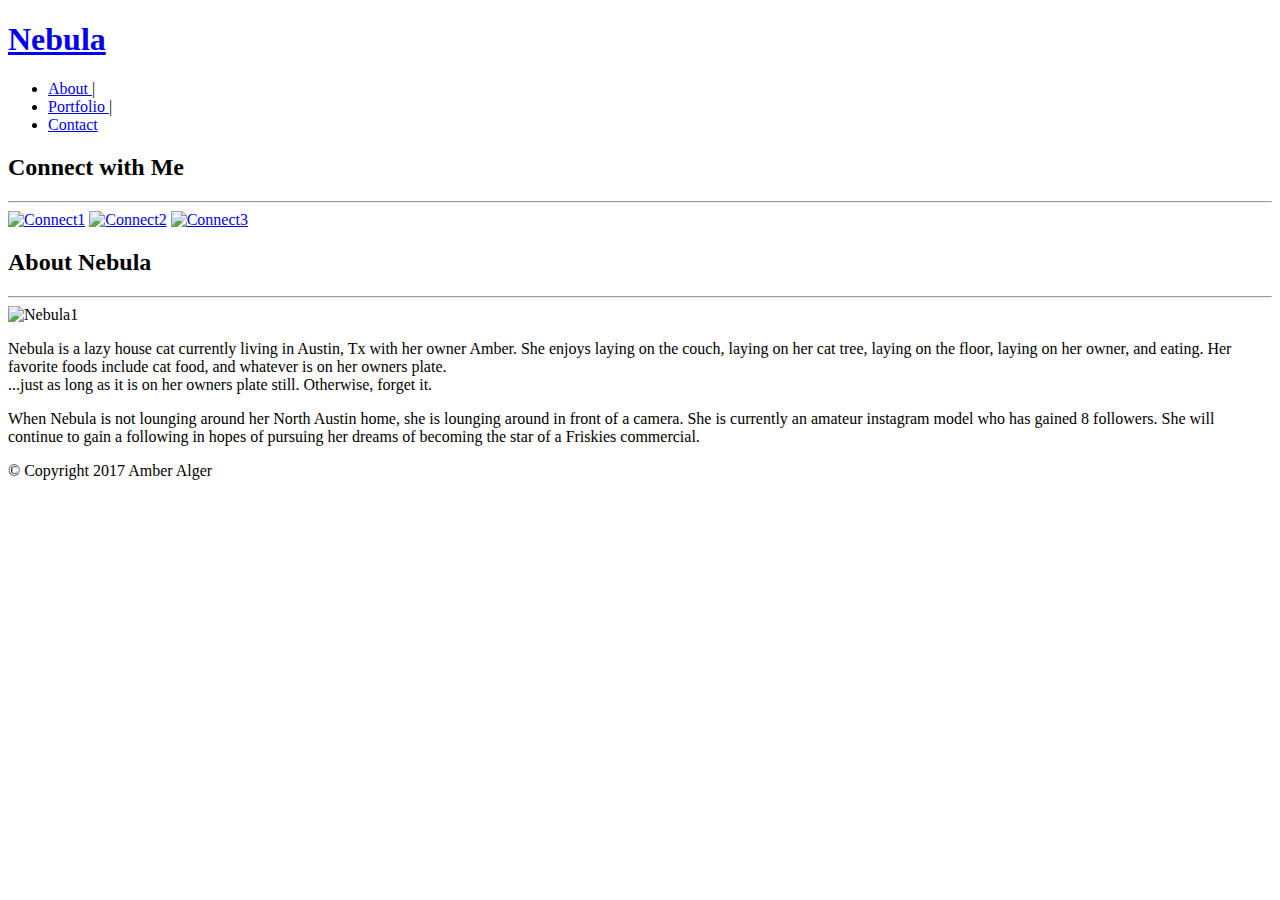
==== index.html @ 65eccc86 "index.html" ====
<!Doctype HTML>
<head>
	<title>About Nebula</title>
	<link rel="stylesheet" href="style.css">
	<link rel="stylesheet" href="reset.css">
</head>
<body>
	<header>
		<h1 class="logo"><a href="index.html">Nebula</a></h1>
		<div class="nav">
			<ul>
				<li><a href="index.html">About </a>|</li>
				<li><a href="Portfolio.html">Portfolio </a>|</li>
				<li><a href="Contact.html">Contact</a></li>
			</ul>
			</div>
	</header>
	<div class="content-area">
		<div class="connect">
			<h2>Connect with Me</h2>
			<hr>
			<a href="https://www.github.com"><img class="connect-icon" src="/C:/Users/amber_alger/Downloads/github.png" alt="Connect1"></a>
			<a href="https://www.linkedin.com"><img class="connect-icon" src="/C:/Users/amber_alger/Downloads/linkedin.png" alt="Connect2"></a>
			<a href="https://www.browserstack.com"><img class="connect-icon" src="/C:/Users/amber_alger/Downloads/stackoverflow.png" alt="Connect3"></a>
		</div>
		
		<div class="main-content">
			<h2>About Nebula</h2>
			<hr>
			<img class="about-img" src="/C:/Users/amber_alger/Downloads/nebula1.jpg" alt="Nebula1">
			<p>Nebula is a lazy house cat currently living in Austin, Tx with her owner Amber. She enjoys laying on the couch, laying on her cat tree, laying on the floor, laying on her owner, and eating. Her favorite foods include cat food, and whatever is on her owners plate.<br>...just as long as it is on her owners plate still. Otherwise, forget it.</p>
			<p>When Nebula is not lounging around her North Austin home, she is lounging around in front of a camera. She is currently an amateur instagram model who has gained 8 followers. She will continue to gain a following in hopes of pursuing her dreams of becoming the star of a Friskies commercial.</p>
		</div>
	</div>
	<footer>
		<p>&copy; Copyright 2017 Amber Alger<p>
	</footer>
</body>
</html>
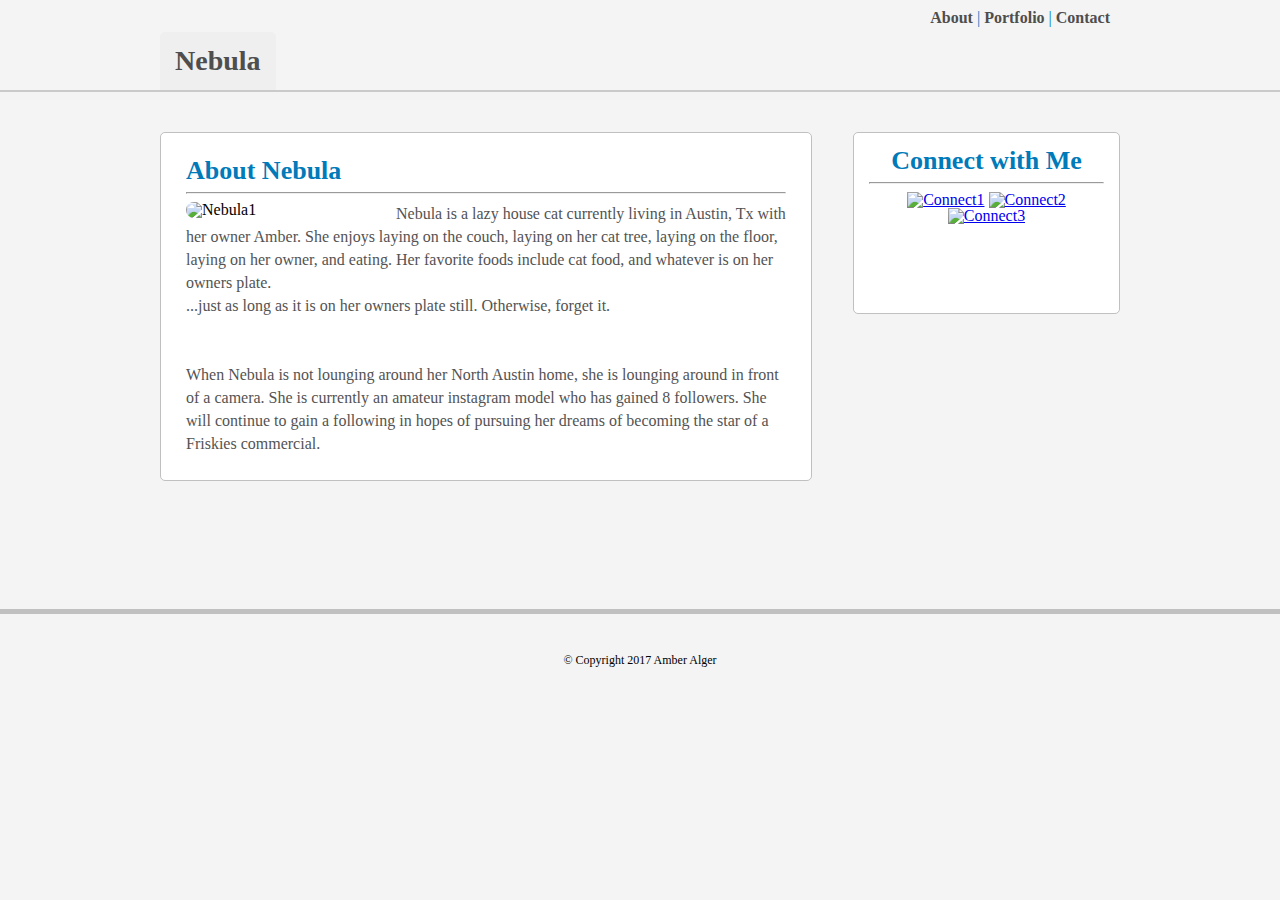
==== commit ad1cba17: "Add files via upload" ====
--- a/index.html
+++ b/index.html
@@ -1,39 +1,43 @@
-<!Doctype HTML>
-<head>
-	<title>About Nebula</title>
-	<link rel="stylesheet" href="style.css">
-	<link rel="stylesheet" href="reset.css">
-</head>
-<body>
-	<header>
-		<h1 class="logo"><a href="index.html">Nebula</a></h1>
-		<div class="nav">
-			<ul>
-				<li><a href="index.html">About </a>|</li>
-				<li><a href="Portfolio.html">Portfolio </a>|</li>
-				<li><a href="Contact.html">Contact</a></li>
-			</ul>
-			</div>
-	</header>
-	<div class="content-area">
-		<div class="connect">
-			<h2>Connect with Me</h2>
-			<hr>
-			<a href="https://www.github.com"><img class="connect-icon" src="/C:/Users/amber_alger/Downloads/github.png" alt="Connect1"></a>
-			<a href="https://www.linkedin.com"><img class="connect-icon" src="/C:/Users/amber_alger/Downloads/linkedin.png" alt="Connect2"></a>
-			<a href="https://www.browserstack.com"><img class="connect-icon" src="/C:/Users/amber_alger/Downloads/stackoverflow.png" alt="Connect3"></a>
-		</div>
-		
-		<div class="main-content">
-			<h2>About Nebula</h2>
-			<hr>
-			<img class="about-img" src="/C:/Users/amber_alger/Downloads/nebula1.jpg" alt="Nebula1">
-			<p>Nebula is a lazy house cat currently living in Austin, Tx with her owner Amber. She enjoys laying on the couch, laying on her cat tree, laying on the floor, laying on her owner, and eating. Her favorite foods include cat food, and whatever is on her owners plate.<br>...just as long as it is on her owners plate still. Otherwise, forget it.</p>
-			<p>When Nebula is not lounging around her North Austin home, she is lounging around in front of a camera. She is currently an amateur instagram model who has gained 8 followers. She will continue to gain a following in hopes of pursuing her dreams of becoming the star of a Friskies commercial.</p>
-		</div>
-	</div>
-	<footer>
-		<p>&copy; Copyright 2017 Amber Alger<p>
-	</footer>
-</body>
-</html>
+<!--Plain CSS-->
+
+<!Doctype HTML>
+<head>
+	<title>About Nebula</title>
+	<link rel="stylesheet" href="reset.css">
+	<link rel="stylesheet" href="style.css">
+</head>
+<body>
+	<header>
+				<div class="header-content">
+			<h1 class="logo"><a href="index.html">Nebula</a></h1>
+		<div class="nav">
+			<ul>
+				<li><a href="index.html">About </a>|</li>
+				<li><a href="Portfolio.html">Portfolio </a>|</li>
+				<li><a href="Contact.html">Contact</a></li>
+			</ul>
+			</div>
+			</div>
+	</header>
+	<div class="content-area">
+		<div class="connect">
+			<h2>Connect with Me</h2>
+			<hr>
+			<a href="https://www.github.com"><img class="connect-icon" src="images/github.png" alt="Connect1"></a>
+			<a href="https://www.linkedin.com"><img class="connect-icon" src="images/linkedin.png" alt="Connect2"></a>
+			<a href="https://www.browserstack.com"><img class="connect-icon" src="images/stackoverflow.png" alt="Connect3"></a>
+		</div>
+		
+		<div class="main-content">
+			<h2>About Nebula</h2>
+			<hr>
+			<img class="about-img" src="images/nebula1.jpg" alt="Nebula1">
+			<p>Nebula is a lazy house cat currently living in Austin, Tx with her owner Amber. She enjoys laying on the couch, laying on her cat tree, laying on the floor, laying on her owner, and eating. Her favorite foods include cat food, and whatever is on her owners plate.<br>...just as long as it is on her owners plate still. Otherwise, forget it.<br><br><br></p>
+			<p>When Nebula is not lounging around her North Austin home, she is lounging around in front of a camera. She is currently an amateur instagram model who has gained 8 followers. She will continue to gain a following in hopes of pursuing her dreams of becoming the star of a Friskies commercial.</p>
+		</div>
+	</div>
+	<footer>
+		<p>&copy; Copyright 2017 Amber Alger<p>
+	</footer>
+</body>
+</html>--- a/style.css
+++ b/style.css
@@ -0,0 +1,198 @@
+body {
+	padding: 0;
+	margin: -20px 0 0 0;
+	text-align: center;
+	font-family: Georgia, serif;
+	background: #f4f4f4 url("images/connect.png") repeat right top;
+}
+
+body a:hover {
+	color: #007ab9;
+}
+
+.content-area {
+		width: 960px;
+		margin: auto;
+}
+.header-content {
+		width: 960px;
+		margin: auto;
+}
+
+header {
+	background: #f4f4f4 url("images/cubes.png") repeat right top;
+	height: 110px;
+	font-family: Georgia, serif;
+	border-bottom: #cacaca 2px solid;
+	margin-bottom: 40px;
+}
+
+.logo {
+	margin-top: 52px;
+	display: block;
+	float: left;
+	background-color: #efefef;
+	color: #007ab9;
+	padding:15px;
+	border-radius: 5px 5px 0 0;
+	font-size: 28px;
+}
+
+.nav {
+	float: right;
+	padding-right: 10px;
+	padding-top: 30px;
+}
+header a {
+	text-decoration: none;
+	color: #4E4E4E;
+	font-weight: bold;
+}
+
+header li {
+	list-style-type: none;
+	display: inline;
+	color: #007ab9;
+}
+
+h2 {
+	color: #007ab9;
+	font-size: 26px;
+	font-weight: bold;
+}
+
+.connect {
+	float: right;
+	width: 235px;
+	height: 150px;
+	border: #c0c0c0 1px solid;
+	border-radius: 5px;
+	background-color: #FFFFFF;
+	padding: 15px;
+}
+
+.connect-icon {
+	width: 50px;
+}
+
+.connect-icon:hover {
+    opacity: .4;
+}
+
+.main-content {
+	width: 600px;
+	border: #c0c0c0 1px solid;
+	border-radius: 5px;
+	text-align: left;
+	padding: 25px;
+	background-color: #FFFFFF;
+	height: auto;
+	overflow: auto;
+}
+
+.main-content p {
+	font-size: 16px;
+	color: #535353;
+	line-height: 23px;
+}
+
+/*.main-content img {
+	width: 160px;
+	margin: 10px;
+	border-radius: 15px;
+	height: auto;
+}*/
+
+.about-img {
+	float: left;
+	width: 200px;
+	height: auto;
+	border-radius: 15px;
+	margin-right: 10px;
+}
+
+textarea {
+	height: 200px;
+	width: 600px;
+	margin-bottom: 10px;
+	border-radius: 15px;
+	padding: 5px;
+	font-size: 16px;
+	font-weight: 300;
+}
+
+Input {
+	margin-bottom: 10px;
+	width: 600px;
+	border-radius: 15px;
+	font-size: 16px;
+	padding: 5px;
+	font-weight: 300;
+}
+
+input[type=submit] {
+	width: 100px;
+}
+input[type=submit]:hover {
+	color: #007ab9;
+	background-color: #f4f4f4;
+}
+
+footer {
+	margin: 10% 0 0 0;
+	border-top: #c0c0c0 5px solid;
+	height: 100px;
+	background-color: #f4f4f4;
+	font-size: 12px;
+}
+
+footer p {
+	margin-top: 40px;
+}
+
+.portfolio {
+margin-left: -10px;
+}
+
+.portfolio-content {
+	margin-left: 30px;
+	max-width: 160px;
+		float: left;
+}
+
+.portfolio-content img {
+	width: 160px;
+	height: auto;
+	vertical-align: middle;
+	border-radius: 15px;
+	margin: 10px;
+}
+
+.portfolio-content p {
+	width: 160px;
+	line-height: 35px;
+	display: inline;
+	position: absolute;
+	background-color: #efefef;
+	margin-left: 10px;
+	margin-top: -55px;
+	text-align: center;
+}
+
+.portfolio-content p:hover {
+	color:  #007ab9;
+	opacity: .7;
+}
+
+input:hover {
+    background-color: #f4f4f4;
+}
+
+textarea:hover {
+    background-color: #f4f4f4;
+}
+
+
+label {
+	color: #007ab9;
+}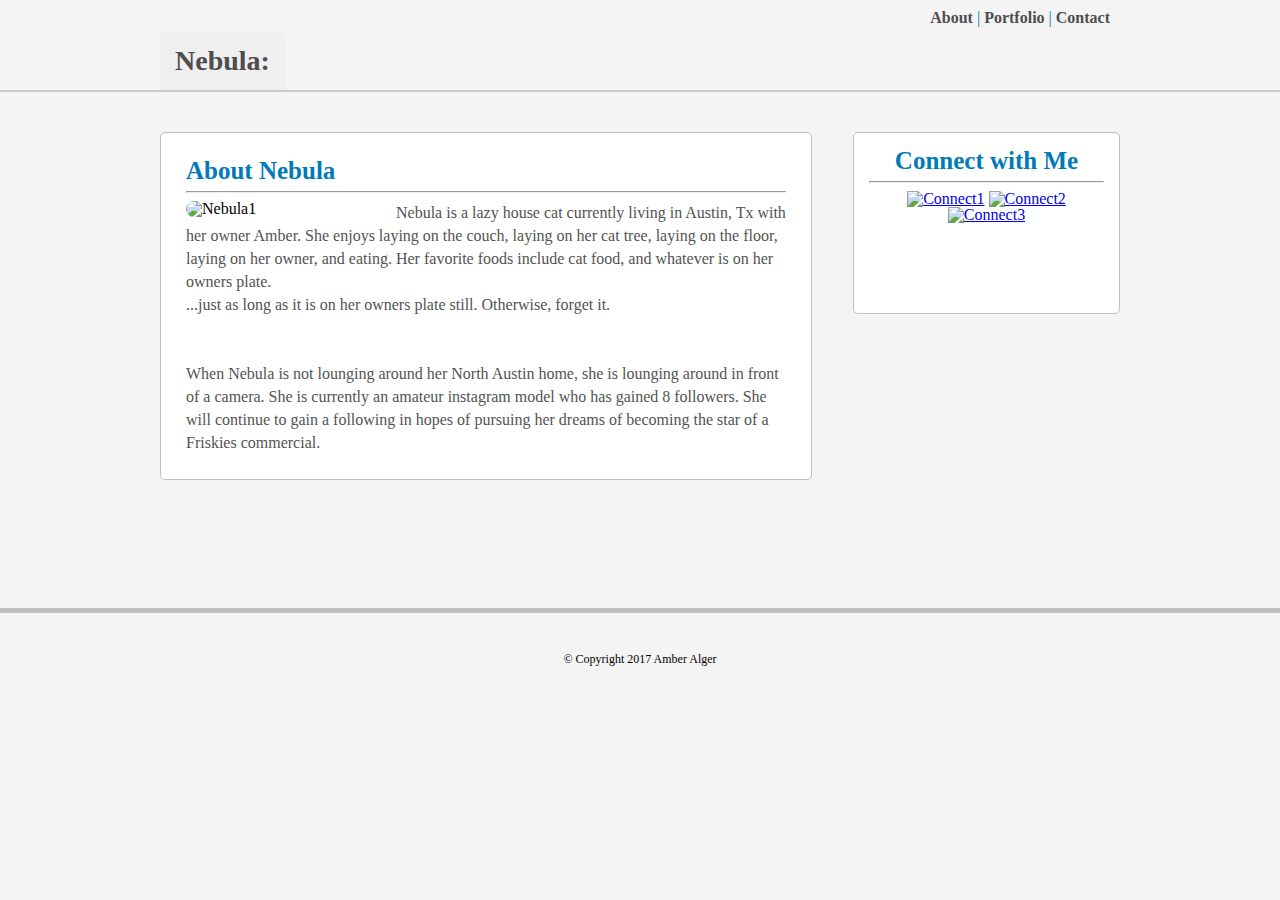
==== commit a1328d69: "updating the files from my computer. My first commit" ====
--- a/index.html
+++ b/index.html
@@ -9,7 +9,7 @@
 <body>
 	<header>
 				<div class="header-content">
-			<h1 class="logo"><a href="index.html">Nebula</a></h1>
+			<h1 class="logo"><a href="index.html">Nebula:</a></h1>
 		<div class="nav">
 			<ul>
 				<li><a href="index.html">About </a>|</li>
@@ -40,4 +40,4 @@
 		<p>&copy; Copyright 2017 Amber Alger<p>
 	</footer>
 </body>
-</html>+</html>
--- a/style.css
+++ b/style.css
@@ -57,7 +57,7 @@
 
 h2 {
 	color: #007ab9;
-	font-size: 26px;
+	font-size: 25px;
 	font-weight: bold;
 }
 
@@ -195,4 +195,4 @@
 
 label {
 	color: #007ab9;
-}+}
